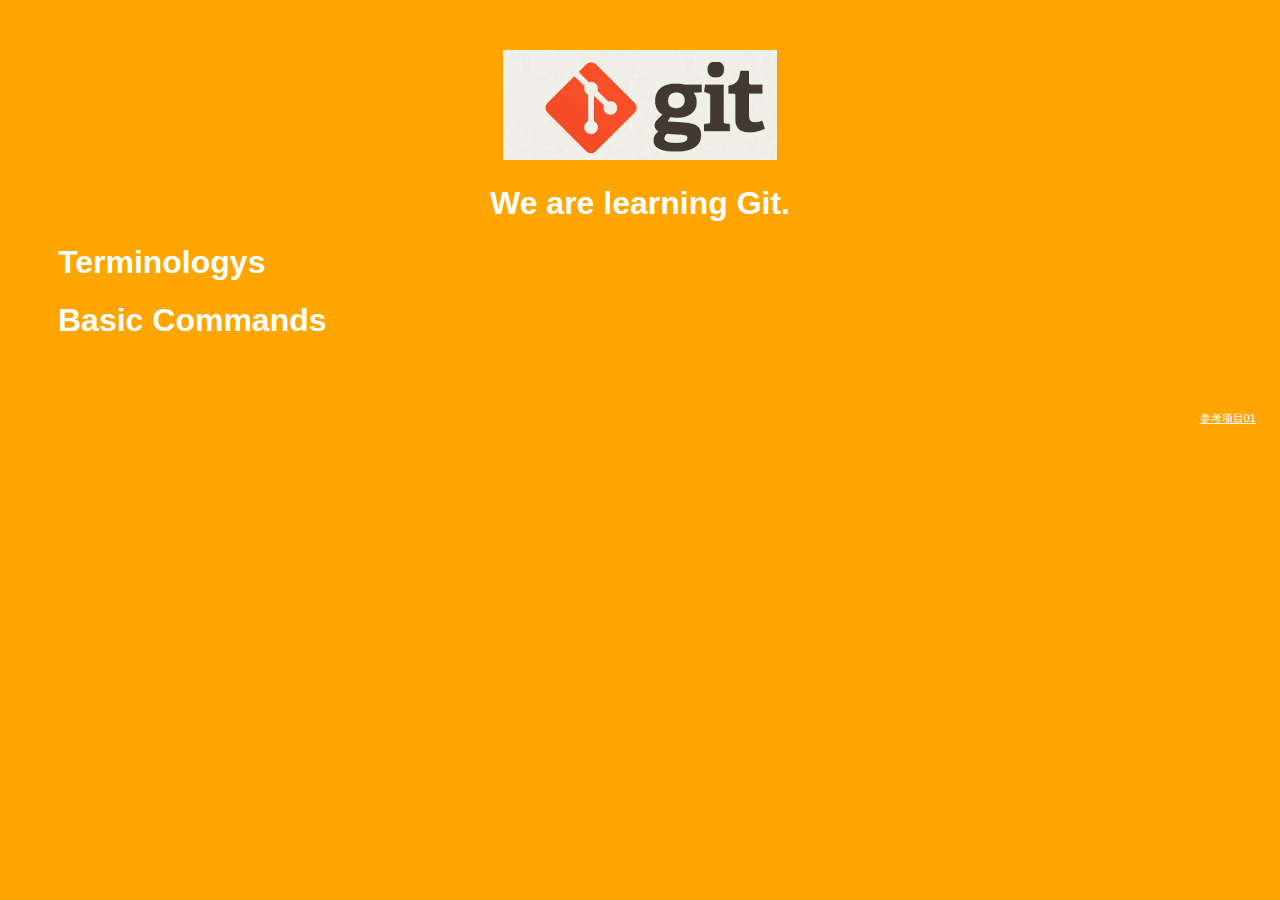
==== index.htm @ 2002735b "Mv index.html to index.htm" ====
<!DOCTYPE html>
<html>
<head>
    <title>Git Demo</title>
    <link rel="stylesheet" type="text/css" href="styles/style.css">
</head>
<body>
    <header>
        <img id="header-img" src="images/git-logo.png">
        <h1 id='header-words'>We are learning Git.</h1> 
    </header>

    <section>
        <div class="accordion"><h1>Terminologys</h1></div>
            <div class="panel">
                <ol>
                    <li>non fast-forward</li>
                    <li></li>
                    <li></li>
                    <li></li>
                    <li></li>
                    <li></li>
                    <li></li>
                    <li></li>
                    <li></li>
                    <li></li>
                </ol>     
            </div>
        <div class="accordion"><h1>Basic Commands</h1></div>
            <div class="panel">
                <ol>
                    <li>config </li>
                    <li>add</li>
                    <li>commit</li>
                    <li>mv</li>
                    <li>rm</li>
                    <li>stash</li>
                    <li>log</li>
                    <li></li>
                    <li></li>
                    <li></li>
                    <li></li>
                    <li></li>
                </ol>
            </div>
        </div>
    </section>

    <footer>
        <p>
            <a href="https://github.com/TTN-js/unforGITtable">参考项目01 </a> 
        </p>
    </footer>

    <script src="js/script.js"></script> 
</body>
</html>
---- styles/style.css ----
body{
  background-color: orange;
  font-family: 'Monaco', sans-serif;
  color: white;
}

body a{
  color: white;
}

header{
  text-align: center;
  margin-top: 50px;
}

h3{
  color: red;
}

header-img{
  width: 400px;
}

header-words{
  line-height: 10px;
  font-size: 50px;
  font-family: 'Monaco', sans-serif;
  margin-bottom: 75px;
}

section{
  padding: 0 50px 0px 50px;
  text-align: left;
}

div.accordion {
  cursor: pointer;
  border: none;
  outline: none;
}

div.accordion.active, div.accordion:hover {
  background-color: white;
  color: #1D2031;
}

div.panel {
  padding: 0 18px 0 0;
  display: none;
}

footer{
  right: 0;
  bottom: 0;
  position: relative;
  padding: 10px 1rem 10px 0;
  margin-top: 50px;
  font-size: 0.7em;
  text-align: right;
}

footer p{
  margin-bottom:0;
}
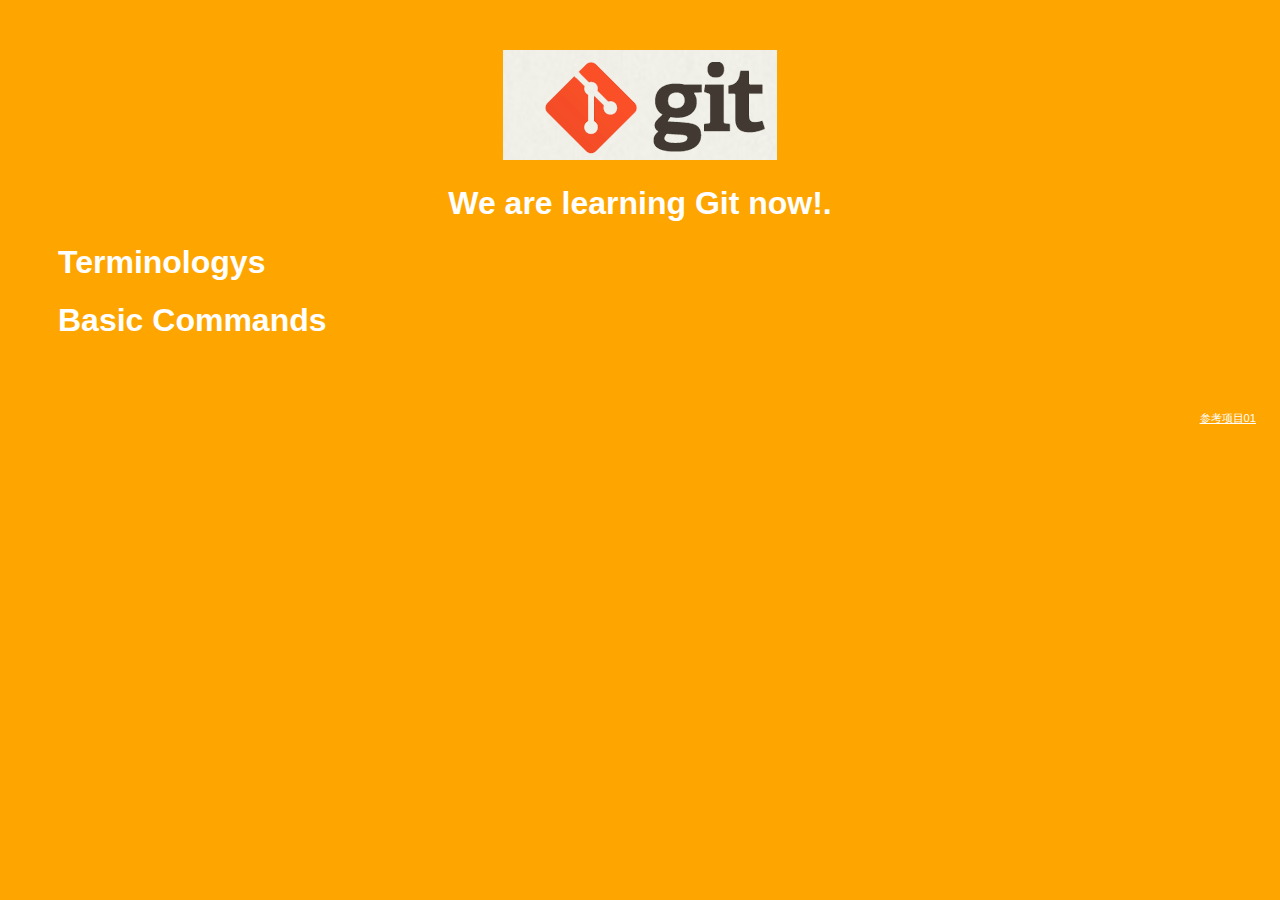
==== commit 0f7e1a8f: "Merge branch 'feature/add_git_commands' of github.com:peachk1024/git_learning into feature/add_git_c" ====
--- a/index.htm
+++ b/index.htm
@@ -7,7 +7,7 @@
 <body>
     <header>
         <img id="header-img" src="images/git-logo.png">
-        <h1 id='header-words'>We are learning Git.</h1> 
+        <h1 id='header-words'>We are learning Git now!.</h1> 
     </header>
 
     <section>
